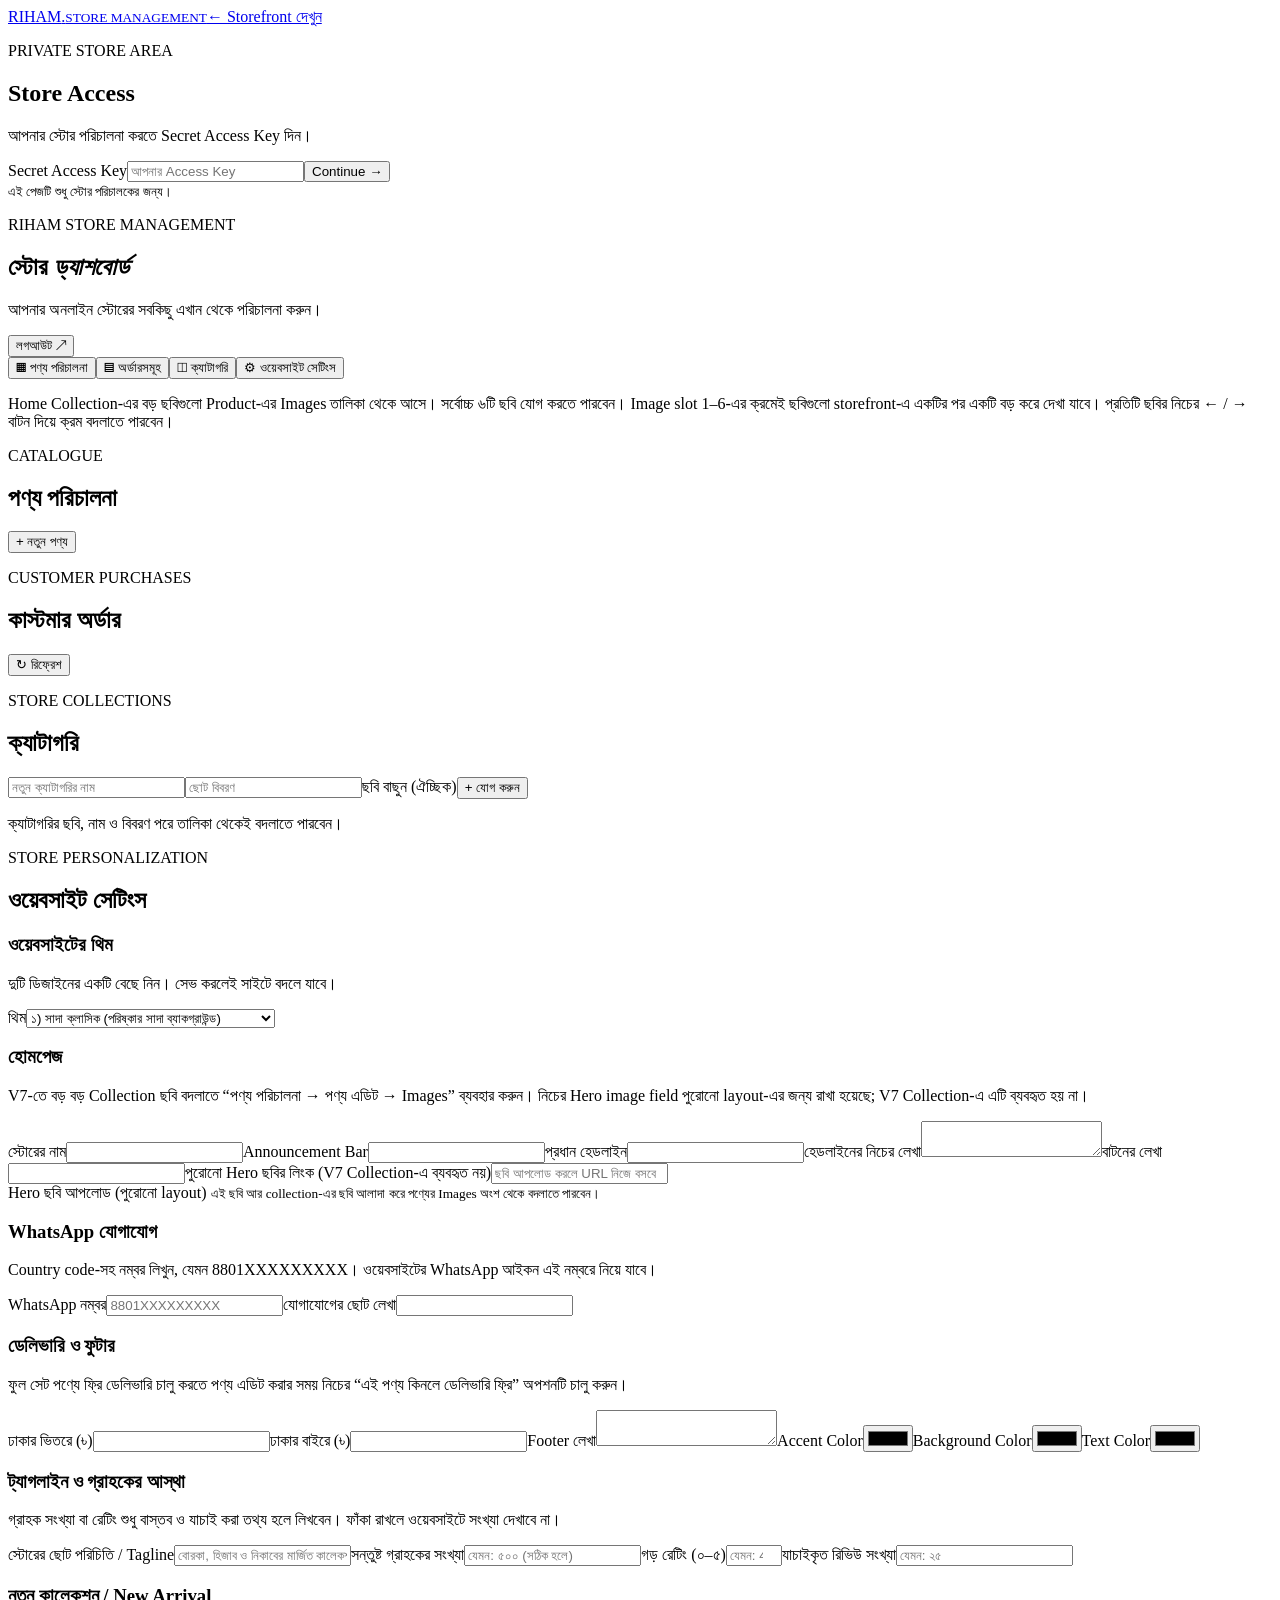
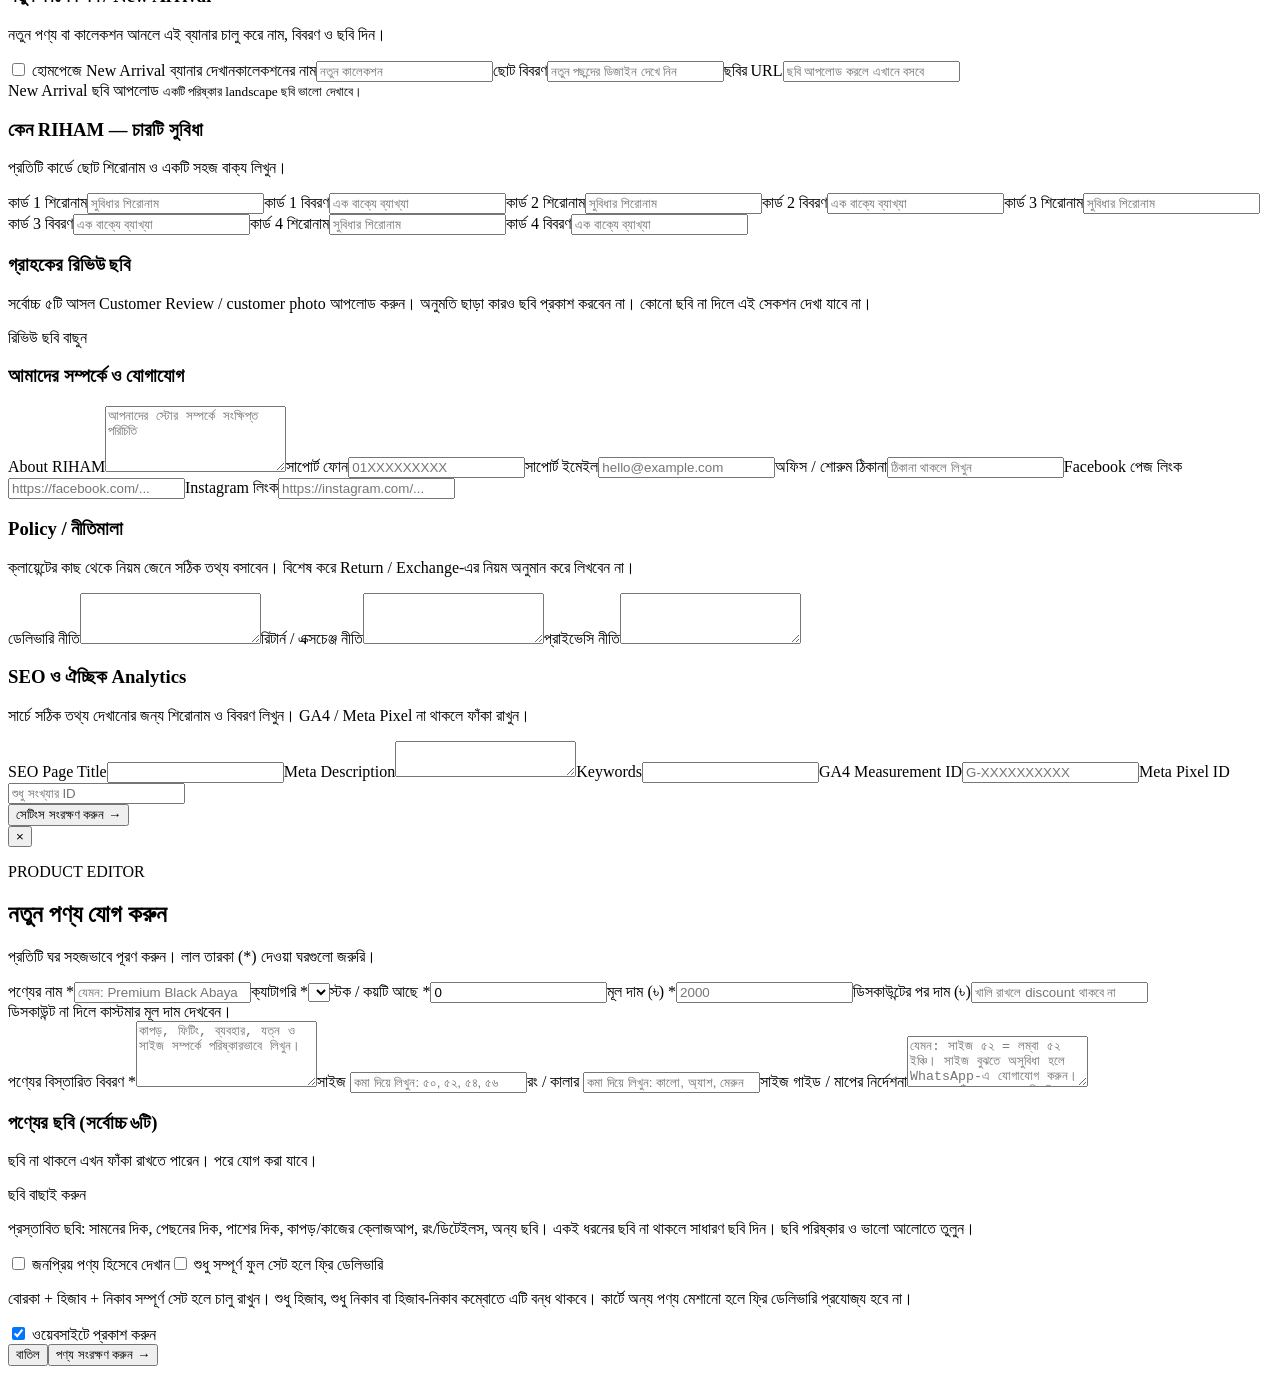
==== app/static/admin.html @ d7171337 "Upload RIHAM V7 Final" ====
<!doctype html><html lang="bn"><head><meta charset="utf-8"><meta name="viewport" content="width=device-width,initial-scale=1"><meta name="theme-color" content="#f8f6f1"><title>Store Access · RIHAM</title><link href="https://fonts.googleapis.com/css2?family=Noto+Sans+Bengali:wght@400;500;600;700&family=Hind+Siliguri:wght@500;600&family=Playfair+Display:wght@500;600&display=swap" rel="stylesheet"><link rel="stylesheet" href="/static/style.css"><link rel="stylesheet" href="/static/theme.css"></head><body class="admin-body">
<header class="admin-top"><a href="/" class="brand">RIHAM<span>.</span><small>STORE MANAGEMENT</small></a><a href="/" class="back-store">← Storefront দেখুন</a></header>
<main class="admin-shell">
  <section class="login-card" id="loginView"><p class="eyebrow">PRIVATE STORE AREA</p><h1>Store Access</h1><p>আপনার স্টোর পরিচালনা করতে Secret Access Key দিন।</p><form id="loginForm"><label>Secret Access Key<input type="password" name="access_key" autocomplete="current-password" required placeholder="আপনার Access Key"></label><button class="primary-btn full-btn" type="submit">Continue <span>→</span></button><div id="loginError" class="form-error"></div></form><small>এই পেজটি শুধু স্টোর পরিচালকের জন্য।</small></section>
  <section id="dashboardView" class="dashboard-view hidden">
    <div class="dashboard-heading"><div><p class="eyebrow">RIHAM STORE MANAGEMENT</p><h1>স্টোর <em>ড্যাশবোর্ড</em></h1><p>আপনার অনলাইন স্টোরের সবকিছু এখান থেকে পরিচালনা করুন।</p></div><button class="ghost-btn" id="logoutBtn">লগআউট ↗</button></div>
    <div class="stats-grid" id="statsGrid"></div>
    <div class="admin-layout"><aside class="admin-sidebar"><button class="admin-tab active" data-tab="products">▦ <span>পণ্য পরিচালনা</span></button><button class="admin-tab" data-tab="orders">▤ <span>অর্ডারসমূহ</span><b id="newOrderBadge"></b></button><button class="admin-tab" data-tab="categories">◫ <span>ক্যাটাগরি</span></button><button class="admin-tab" data-tab="settings">⚙ <span>ওয়েবসাইট সেটিংস</span></button></aside>
      <div class="admin-content">
        <section class="tab-panel active" id="tab-products"><p class="helper-text">Home Collection-এর বড় ছবিগুলো Product-এর Images তালিকা থেকে আসে। সর্বোচ্চ ৬টি ছবি যোগ করতে পারবেন। Image slot 1–6-এর ক্রমেই ছবিগুলো storefront-এ একটির পর একটি বড় করে দেখা যাবে। প্রতিটি ছবির নিচের ← / → বাটন দিয়ে ক্রম বদলাতে পারবেন।</p><div class="panel-heading"><div><p class="eyebrow">CATALOGUE</p><h2>পণ্য পরিচালনা</h2></div><button id="addProductBtn" class="primary-btn">+ নতুন পণ্য</button></div><div class="admin-product-list" id="adminProductList"></div></section>
        <section class="tab-panel" id="tab-orders"><div class="panel-heading"><div><p class="eyebrow">CUSTOMER PURCHASES</p><h2>কাস্টমার অর্ডার</h2></div><button class="ghost-btn" id="refreshOrdersBtn">↻ রিফ্রেশ</button></div><div id="adminOrderList"></div></section>
        <section class="tab-panel" id="tab-categories"><div class="panel-heading"><div><p class="eyebrow">STORE COLLECTIONS</p><h2>ক্যাটাগরি</h2></div></div><form id="categoryForm" class="inline-add"><input name="name" required placeholder="নতুন ক্যাটাগরির নাম"><input name="description" placeholder="ছোট বিবরণ"><label class="upload-more-btn cat-upload">ছবি বাছুন (ঐচ্ছিক)<input id="categoryImageNew" type="file" accept="image/*" hidden></label><button class="primary-btn" type="submit">+ যোগ করুন</button></form><p class="helper-text" id="categoryImageHint">ক্যাটাগরির ছবি, নাম ও বিবরণ পরে তালিকা থেকেই বদলাতে পারবেন।</p><div id="adminCategoryList" class="category-admin-list"></div></section>
        <section class="tab-panel" id="tab-settings"><div class="panel-heading"><div><p class="eyebrow">STORE PERSONALIZATION</p><h2>ওয়েবসাইট সেটিংস</h2></div></div><form id="settingsForm" class="settings-form"><div class="form-section"><h3>ওয়েবসাইটের থিম</h3><p class="helper-text">দুটি ডিজাইনের একটি বেছে নিন। সেভ করলেই সাইটে বদলে যাবে।</p><div class="form-grid"><label class="span-2">থিম<select name="theme"><option value="white">১) সাদা ক্লাসিক (পরিষ্কার সাদা ব্যাকগ্রাউন্ড)</option><option value="photo">২) ফটো হিরো (বড় ছবির ব্যানার, বোরকা/হিজাব মডেল)</option></select></label></div></div><div class="form-section"><h3>হোমপেজ</h3><p class="helper-text">V7-তে বড় বড় Collection ছবি বদলাতে “পণ্য পরিচালনা → পণ্য এডিট → Images” ব্যবহার করুন। নিচের Hero image field পুরোনো layout-এর জন্য রাখা হয়েছে; V7 Collection-এ এটি ব্যবহৃত হয় না।</p><div class="form-grid"><label>স্টোরের নাম<input name="store_name" required></label><label>Announcement Bar<input name="announcement"></label><label class="span-2">প্রধান হেডলাইন<input name="hero_title"></label><label class="span-2">হেডলাইনের নিচের লেখা<textarea name="hero_subtitle" rows="2"></textarea></label><label>বাটনের লেখা<input name="hero_button"></label><label>পুরোনো Hero ছবির লিংক (V7 Collection-এ ব্যবহৃত নয়)<input name="hero_image" placeholder="ছবি আপলোড করলে URL নিজে বসবে"></label><div class="hero-upload-control"><label class="upload-more-btn">Hero ছবি আপলোড (পুরোনো layout) <input id="heroImageFile" type="file" accept="image/*" hidden></label><small class="helper-text">এই ছবি আর collection-এর ছবি আলাদা করে পণ্যের Images অংশ থেকে বদলাতে পারবেন।</small></div></div></div><div class="form-section"><h3>WhatsApp যোগাযোগ</h3><p class="helper-text">Country code-সহ নম্বর লিখুন, যেমন 8801XXXXXXXXX। ওয়েবসাইটের WhatsApp আইকন এই নম্বরে নিয়ে যাবে।</p><div class="form-grid"><label>WhatsApp নম্বর<input name="whatsapp_number" placeholder="8801XXXXXXXXX"></label><label>যোগাযোগের ছোট লেখা<input name="contact_text"></label></div></div><div class="form-section"><h3>ডেলিভারি ও ফুটার</h3><p class="helper-text">ফুল সেট পণ্যে ফ্রি ডেলিভারি চালু করতে পণ্য এডিট করার সময় নিচের “এই পণ্য কিনলে ডেলিভারি ফ্রি” অপশনটি চালু করুন।</p><div class="form-grid"><label>ঢাকার ভিতরে (৳)<input name="dhaka_delivery_fee" type="number" min="0" step="1"></label><label>ঢাকার বাইরে (৳)<input name="outside_delivery_fee" type="number" min="0" step="1"></label><label class="span-2">Footer লেখা<textarea name="footer_text" rows="2"></textarea></label><label>Accent Color<input name="accent_color" type="color"></label><label>Background Color<input name="background_color" type="color"></label><label>Text Color<input name="text_color" type="color"></label></div></div>
<div class="form-section"><h3>ট্যাগলাইন ও গ্রাহকের আস্থা</h3><p class="helper-text">গ্রাহক সংখ্যা বা রেটিং শুধু বাস্তব ও যাচাই করা তথ্য হলে লিখবেন। ফাঁকা রাখলে ওয়েবসাইটে সংখ্যা দেখাবে না।</p><div class="form-grid"><label class="span-2">স্টোরের ছোট পরিচিতি / Tagline<input name="tagline" maxlength="180" placeholder="বোরকা, হিজাব ও নিকাবের মার্জিত কালেকশন"></label><label>সন্তুষ্ট গ্রাহকের সংখ্যা<input name="trust_customer_count" placeholder="যেমন: ৫০০ (সঠিক হলে)" maxlength="40"></label><label>গড় রেটিং (০–৫)<input name="trust_rating_value" type="number" min="0" max="5" step="0.1" placeholder="যেমন: 4.8"></label><label>যাচাইকৃত রিভিউ সংখ্যা<input name="trust_review_count" type="number" min="0" step="1" placeholder="যেমন: ২৫"></label></div></div>
<div class="form-section"><h3>নতুন কালেকশন / New Arrival</h3><p class="helper-text">নতুন পণ্য বা কালেকশন আনলে এই ব্যানার চালু করে নাম, বিবরণ ও ছবি দিন।</p><div class="form-grid"><label class="span-2 check-inline"><input name="new_arrival_enabled" type="checkbox"> হোমপেজে New Arrival ব্যানার দেখান</label><label>কালেকশনের নাম<input name="new_arrival_title" placeholder="নতুন কালেকশন"></label><label>ছোট বিবরণ<input name="new_arrival_subtitle" placeholder="নতুন পছন্দের ডিজাইন দেখে নিন"></label><label class="span-2">ছবির URL<input name="new_arrival_image" placeholder="ছবি আপলোড করলে এখানে বসবে"></label><div class="hero-upload-control"><label class="upload-more-btn">New Arrival ছবি আপলোড <input id="newArrivalImageFile" type="file" accept="image/*" hidden></label><small class="helper-text">একটি পরিষ্কার landscape ছবি ভালো দেখাবে।</small></div></div></div>
<div class="form-section"><h3>কেন RIHAM — চারটি সুবিধা</h3><p class="helper-text">প্রতিটি কার্ডে ছোট শিরোনাম ও একটি সহজ বাক্য লিখুন।</p><div class="form-grid"><label>কার্ড 1 শিরোনাম<input name="feature_1_title" placeholder="সুবিধার শিরোনাম"></label><label>কার্ড 1 বিবরণ<input name="feature_1_text" placeholder="এক বাক্যে ব্যাখ্যা"></label><label>কার্ড 2 শিরোনাম<input name="feature_2_title" placeholder="সুবিধার শিরোনাম"></label><label>কার্ড 2 বিবরণ<input name="feature_2_text" placeholder="এক বাক্যে ব্যাখ্যা"></label><label>কার্ড 3 শিরোনাম<input name="feature_3_title" placeholder="সুবিধার শিরোনাম"></label><label>কার্ড 3 বিবরণ<input name="feature_3_text" placeholder="এক বাক্যে ব্যাখ্যা"></label><label>কার্ড 4 শিরোনাম<input name="feature_4_title" placeholder="সুবিধার শিরোনাম"></label><label>কার্ড 4 বিবরণ<input name="feature_4_text" placeholder="এক বাক্যে ব্যাখ্যা"></label></div></div>
<div class="form-section"><h3>গ্রাহকের রিভিউ ছবি</h3><p class="helper-text">সর্বোচ্চ ৫টি আসল Customer Review / customer photo আপলোড করুন। অনুমতি ছাড়া কারও ছবি প্রকাশ করবেন না। কোনো ছবি না দিলে এই সেকশন দেখা যাবে না।</p><label class="upload-more-btn">রিভিউ ছবি বাছুন <input id="reviewImageFiles" type="file" accept="image/*" multiple hidden></label><div class="review-admin-grid" id="reviewImageGrid"></div></div>
<div class="form-section"><h3>আমাদের সম্পর্কে ও যোগাযোগ</h3><div class="form-grid"><label class="span-2">About RIHAM<textarea name="about_text" rows="4" placeholder="আপনাদের স্টোর সম্পর্কে সংক্ষিপ্ত পরিচিতি"></textarea></label><label>সাপোর্ট ফোন<input name="support_phone" placeholder="01XXXXXXXXX"></label><label>সাপোর্ট ইমেইল<input name="support_email" type="email" placeholder="hello@example.com"></label><label class="span-2">অফিস / শোরুম ঠিকানা<input name="shop_address" placeholder="ঠিকানা থাকলে লিখুন"></label><label>Facebook পেজ লিংক<input name="facebook_url" type="url" placeholder="https://facebook.com/..."></label><label>Instagram লিংক<input name="instagram_url" type="url" placeholder="https://instagram.com/..."></label></div></div>
<div class="form-section"><h3>Policy / নীতিমালা</h3><p class="helper-text">ক্লায়েন্টের কাছ থেকে নিয়ম জেনে সঠিক তথ্য বসাবেন। বিশেষ করে Return / Exchange-এর নিয়ম অনুমান করে লিখবেন না।</p><div class="form-grid"><label class="span-2">ডেলিভারি নীতি<textarea name="delivery_policy" rows="3"></textarea></label><label class="span-2">রিটার্ন / এক্সচেঞ্জ নীতি<textarea name="return_policy" rows="3"></textarea></label><label class="span-2">প্রাইভেসি নীতি<textarea name="privacy_policy" rows="3"></textarea></label></div></div>
<div class="form-section"><h3>SEO ও ঐচ্ছিক Analytics</h3><p class="helper-text">সার্চে সঠিক তথ্য দেখানোর জন্য শিরোনাম ও বিবরণ লিখুন। GA4 / Meta Pixel না থাকলে ফাঁকা রাখুন।</p><div class="form-grid"><label class="span-2">SEO Page Title<input name="seo_title" maxlength="180"></label><label class="span-2">Meta Description<textarea name="seo_description" rows="2" maxlength="320"></textarea></label><label class="span-2">Keywords<input name="seo_keywords" maxlength="600"></label><label>GA4 Measurement ID<input name="ga4_measurement_id" placeholder="G-XXXXXXXXXX"></label><label>Meta Pixel ID<input name="meta_pixel_id" placeholder="শুধু সংখ্যার ID"></label></div></div>
<button class="primary-btn" type="submit">সেটিংস সংরক্ষণ করুন <span>→</span></button><div class="save-message" id="settingsMessage"></div></form></section>
      </div>
    </div>
  </section>
</main>
<div class="overlay" id="productEditorOverlay"><div class="modal editor-modal"><button class="modal-close" data-close="productEditorOverlay">×</button><div class="editor-title"><p class="eyebrow">PRODUCT EDITOR</p><h2 id="editorTitle">নতুন পণ্য যোগ করুন</h2><p>প্রতিটি ঘর সহজভাবে পূরণ করুন। লাল তারকা (*) দেওয়া ঘরগুলো জরুরি।</p></div><form id="productForm" class="product-editor-form"><input type="hidden" name="id"><div class="form-grid"><label class="span-2">পণ্যের নাম *<input name="name" required placeholder="যেমন: Premium Black Abaya"></label><label>ক্যাটাগরি *<select name="category" id="productCategory" required></select></label><label>স্টক / কয়টি আছে *<input name="stock" type="number" min="0" value="0" required></label><label>মূল দাম (৳) *<input name="price" type="number" min="0" step="1" required placeholder="2000"></label><label>ডিসকাউন্টের পর দাম (৳)<input name="sale_price" type="number" min="0" step="1" placeholder="খালি রাখলে discount থাকবে না"></label><div class="span-2 discount-preview" id="discountPreview">ডিসকাউন্ট না দিলে কাস্টমার মূল দাম দেখবেন।</div><label class="span-2">পণ্যের বিস্তারিত বিবরণ *<textarea name="description" rows="4" required placeholder="কাপড়, ফিটিং, ব্যবহার, যত্ন ও সাইজ সম্পর্কে পরিষ্কারভাবে লিখুন।"></textarea></label><label class="span-2">সাইজ <input name="sizes" placeholder="কমা দিয়ে লিখুন: ৫০, ৫২, ৫৪, ৫৬"></label><label class="span-2">রং / কালার <input name="colors" placeholder="কমা দিয়ে লিখুন: কালো, অ্যাশ, মেরুন"></label><label class="span-2">সাইজ গাইড / মাপের নির্দেশনা<textarea name="size_guide" rows="3" placeholder="যেমন: সাইজ ৫২ = লম্বা ৫২ ইঞ্চি। সাইজ বুঝতে অসুবিধা হলে WhatsApp-এ যোগাযোগ করুন। (পণ্যের সঠিক মাপ অনুযায়ী লিখুন)"></textarea></label></div>
<div class="image-upload-section"><div class="image-section-head"><div><h3>পণ্যের ছবি <span>(সর্বোচ্চ ৬টি)</span></h3><p>ছবি না থাকলে এখন ফাঁকা রাখতে পারেন। পরে যোগ করা যাবে।</p></div><label class="upload-more-btn">ছবি বাছাই করুন <input id="productImages" type="file" accept="image/*" multiple hidden></label></div><div class="image-guide-grid" id="imageGuideGrid"></div><p class="helper-text">প্রস্তাবিত ছবি: সামনের দিক, পেছনের দিক, পাশের দিক, কাপড়/কাজের ক্লোজআপ, রং/ডিটেইলস, অন্য ছবি। একই ধরনের ছবি না থাকলে সাধারণ ছবি দিন। ছবি পরিষ্কার ও ভালো আলোতে তুলুন।</p></div><div class="editor-checks"><label><input name="featured" type="checkbox"> জনপ্রিয় পণ্য হিসেবে দেখান</label><label><input name="free_delivery" type="checkbox"> শুধু সম্পূর্ণ ফুল সেট হলে ফ্রি ডেলিভারি</label><p class="helper-text span-2">বোরকা + হিজাব + নিকাব সম্পূর্ণ সেট হলে চালু রাখুন। শুধু হিজাব, শুধু নিকাব বা হিজাব-নিকাব কম্বোতে এটি বন্ধ থাকবে। কার্টে অন্য পণ্য মেশানো হলে ফ্রি ডেলিভারি প্রযোজ্য হবে না।</p><label><input name="active" type="checkbox" checked> ওয়েবসাইটে প্রকাশ করুন</label></div><div class="editor-actions"><button type="button" class="ghost-btn" data-close="productEditorOverlay">বাতিল</button><button class="primary-btn" type="submit">পণ্য সংরক্ষণ করুন <span>→</span></button></div><div class="form-error" id="productError"></div></form></div></div>
<div class="toast" id="adminToast"></div><script src="/static/admin.js" defer></script></body></html>
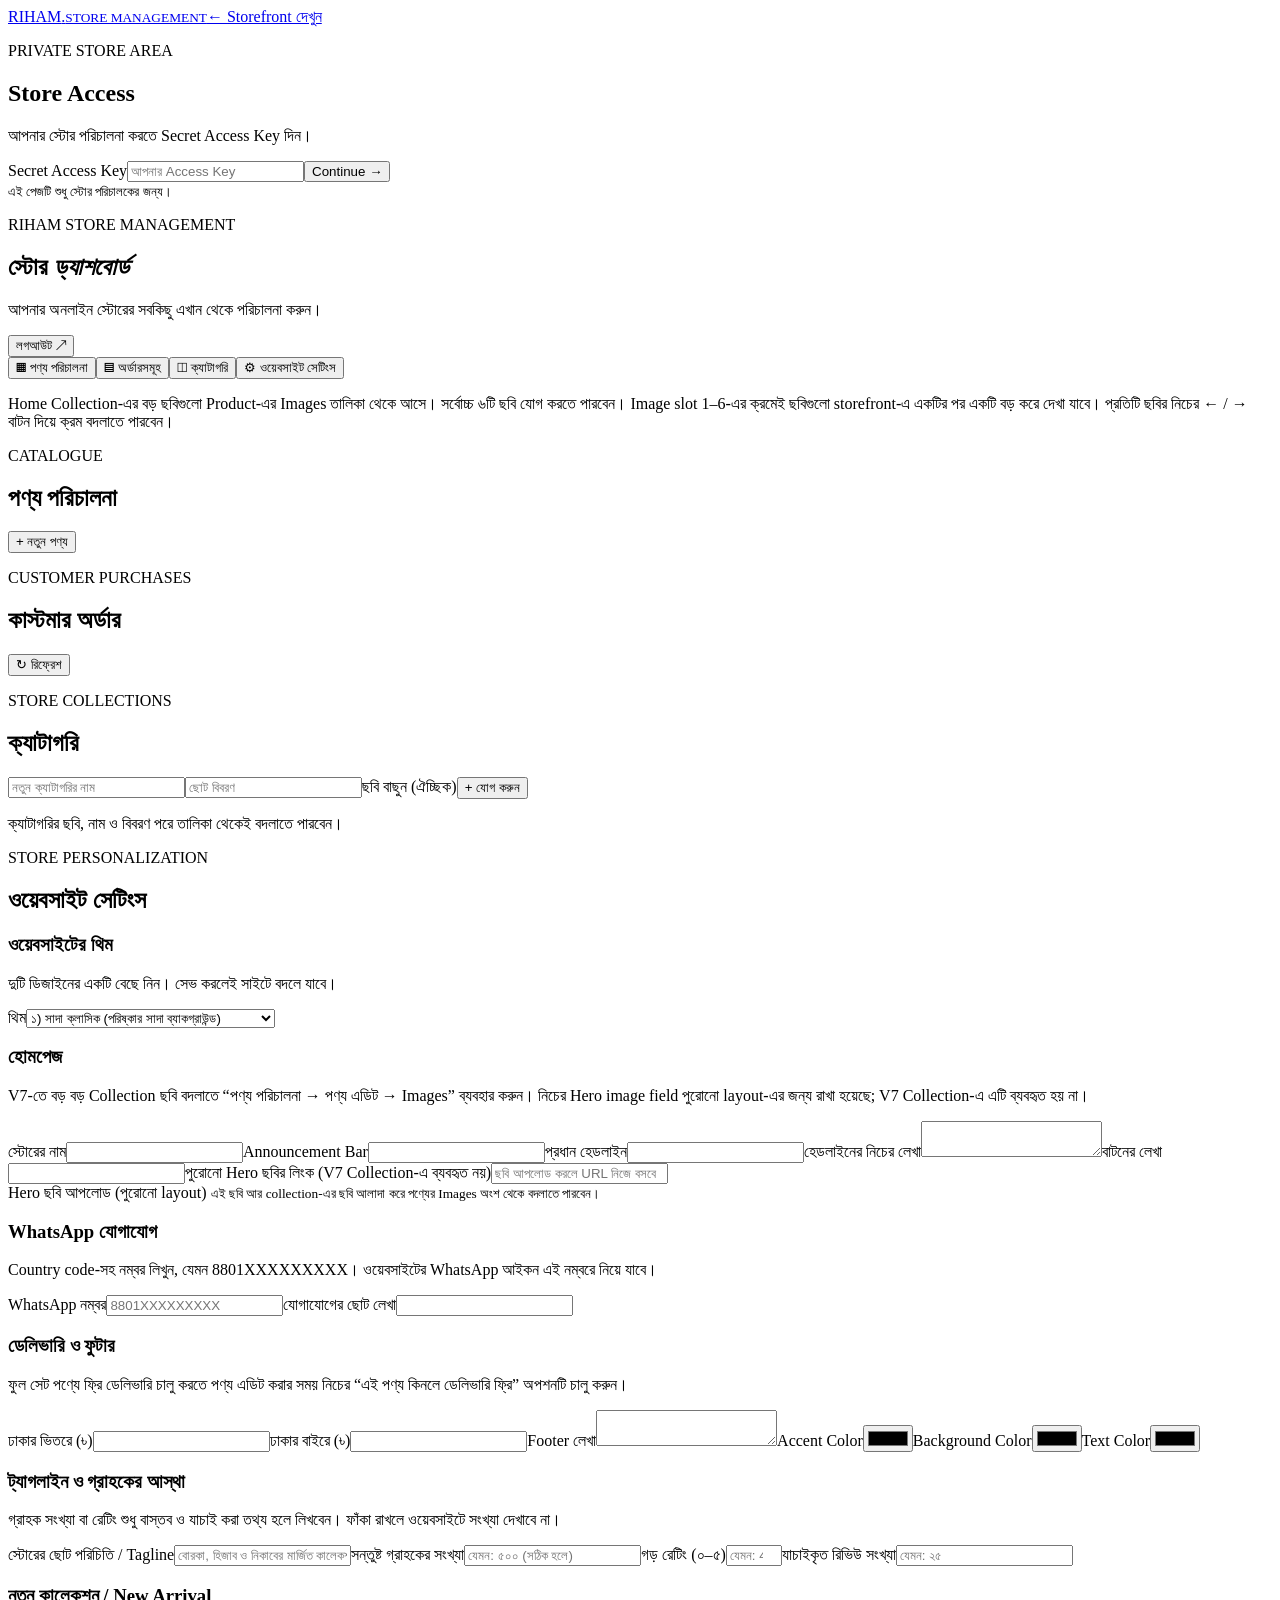
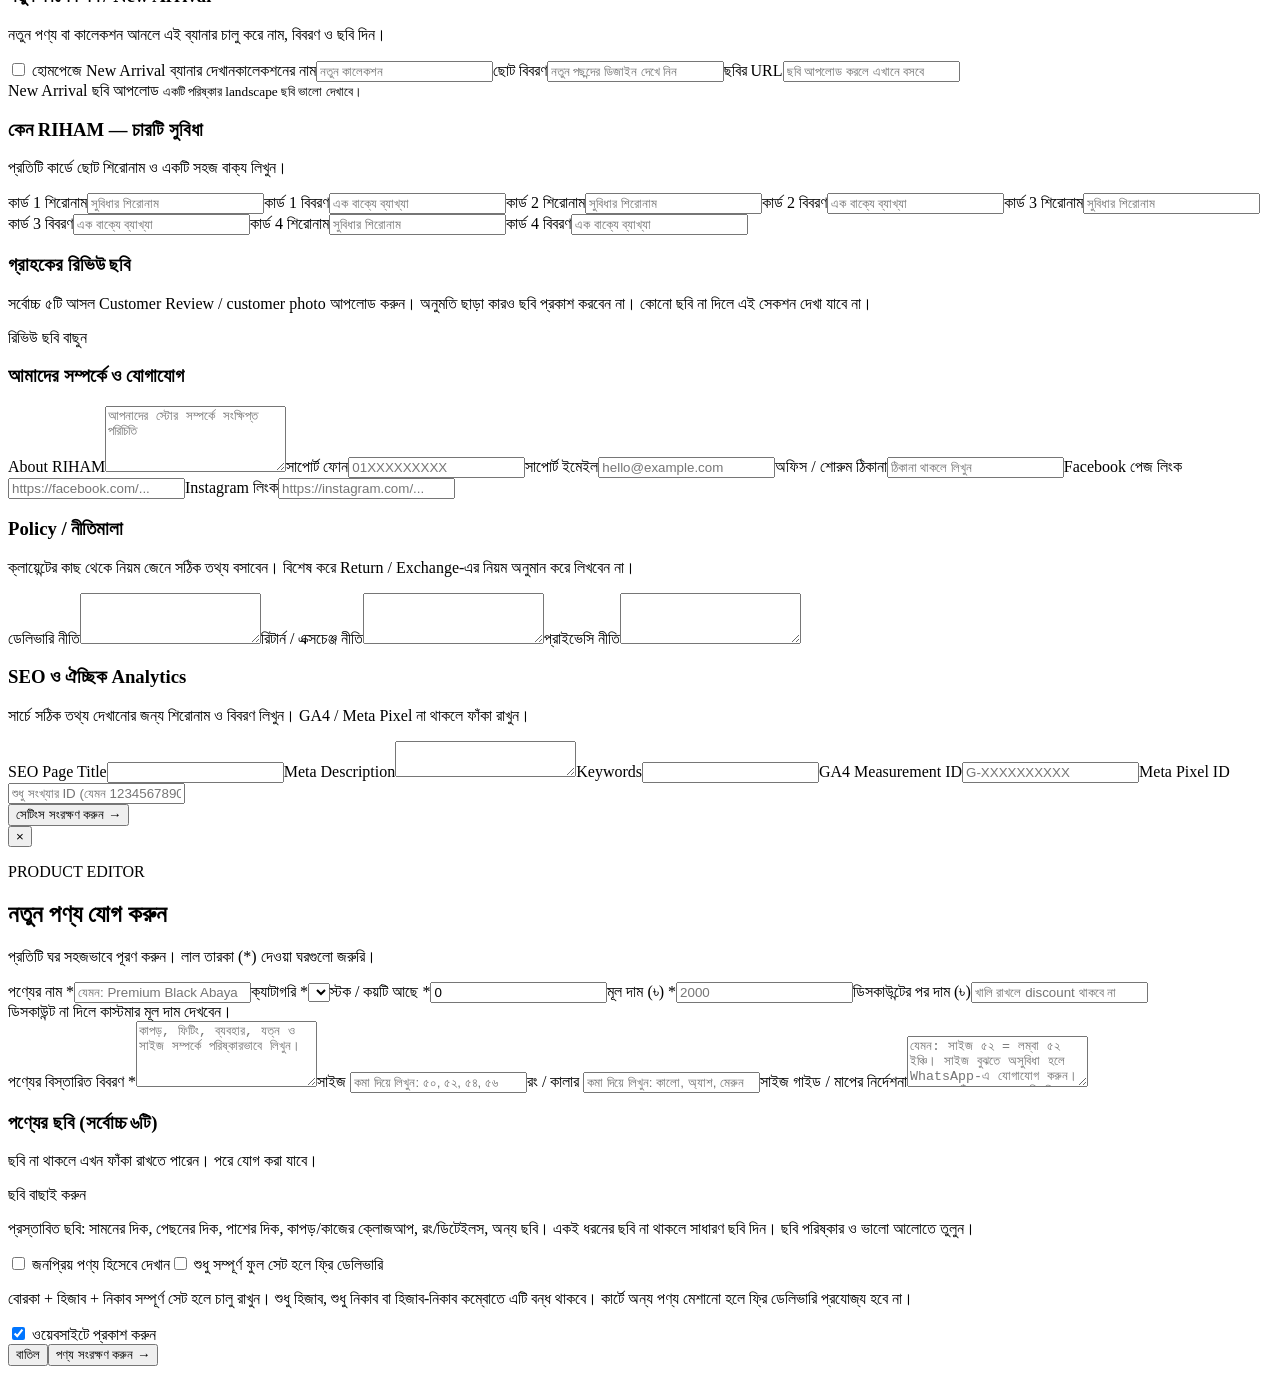
==== commit a033d8a6: "Updated to V8 with bug fixes" ====
--- a/app/static/admin.html
+++ b/app/static/admin.html
@@ -17,7 +17,7 @@
 <div class="form-section"><h3>গ্রাহকের রিভিউ ছবি</h3><p class="helper-text">সর্বোচ্চ ৫টি আসল Customer Review / customer photo আপলোড করুন। অনুমতি ছাড়া কারও ছবি প্রকাশ করবেন না। কোনো ছবি না দিলে এই সেকশন দেখা যাবে না।</p><label class="upload-more-btn">রিভিউ ছবি বাছুন <input id="reviewImageFiles" type="file" accept="image/*" multiple hidden></label><div class="review-admin-grid" id="reviewImageGrid"></div></div>
 <div class="form-section"><h3>আমাদের সম্পর্কে ও যোগাযোগ</h3><div class="form-grid"><label class="span-2">About RIHAM<textarea name="about_text" rows="4" placeholder="আপনাদের স্টোর সম্পর্কে সংক্ষিপ্ত পরিচিতি"></textarea></label><label>সাপোর্ট ফোন<input name="support_phone" placeholder="01XXXXXXXXX"></label><label>সাপোর্ট ইমেইল<input name="support_email" type="email" placeholder="hello@example.com"></label><label class="span-2">অফিস / শোরুম ঠিকানা<input name="shop_address" placeholder="ঠিকানা থাকলে লিখুন"></label><label>Facebook পেজ লিংক<input name="facebook_url" type="url" placeholder="https://facebook.com/..."></label><label>Instagram লিংক<input name="instagram_url" type="url" placeholder="https://instagram.com/..."></label></div></div>
 <div class="form-section"><h3>Policy / নীতিমালা</h3><p class="helper-text">ক্লায়েন্টের কাছ থেকে নিয়ম জেনে সঠিক তথ্য বসাবেন। বিশেষ করে Return / Exchange-এর নিয়ম অনুমান করে লিখবেন না।</p><div class="form-grid"><label class="span-2">ডেলিভারি নীতি<textarea name="delivery_policy" rows="3"></textarea></label><label class="span-2">রিটার্ন / এক্সচেঞ্জ নীতি<textarea name="return_policy" rows="3"></textarea></label><label class="span-2">প্রাইভেসি নীতি<textarea name="privacy_policy" rows="3"></textarea></label></div></div>
-<div class="form-section"><h3>SEO ও ঐচ্ছিক Analytics</h3><p class="helper-text">সার্চে সঠিক তথ্য দেখানোর জন্য শিরোনাম ও বিবরণ লিখুন। GA4 / Meta Pixel না থাকলে ফাঁকা রাখুন।</p><div class="form-grid"><label class="span-2">SEO Page Title<input name="seo_title" maxlength="180"></label><label class="span-2">Meta Description<textarea name="seo_description" rows="2" maxlength="320"></textarea></label><label class="span-2">Keywords<input name="seo_keywords" maxlength="600"></label><label>GA4 Measurement ID<input name="ga4_measurement_id" placeholder="G-XXXXXXXXXX"></label><label>Meta Pixel ID<input name="meta_pixel_id" placeholder="শুধু সংখ্যার ID"></label></div></div>
+<div class="form-section"><h3>SEO ও ঐচ্ছিক Analytics</h3><p class="helper-text">সার্চে সঠিক তথ্য দেখানোর জন্য শিরোনাম ও বিবরণ লিখুন। GA4 / Meta Pixel না থাকলে ফাঁকা রাখুন।</p><div class="form-grid"><label class="span-2">SEO Page Title<input name="seo_title" maxlength="180"></label><label class="span-2">Meta Description<textarea name="seo_description" rows="2" maxlength="320"></textarea></label><label class="span-2">Keywords<input name="seo_keywords" maxlength="600"></label><label>GA4 Measurement ID<input name="ga4_measurement_id" placeholder="G-XXXXXXXXXX"></label><label>Meta Pixel ID<input name="meta_pixel_id" placeholder="শুধু সংখ্যার ID (যেমন 1234567890123456)"></label></div></div>
 <button class="primary-btn" type="submit">সেটিংস সংরক্ষণ করুন <span>→</span></button><div class="save-message" id="settingsMessage"></div></form></section>
       </div>
     </div>
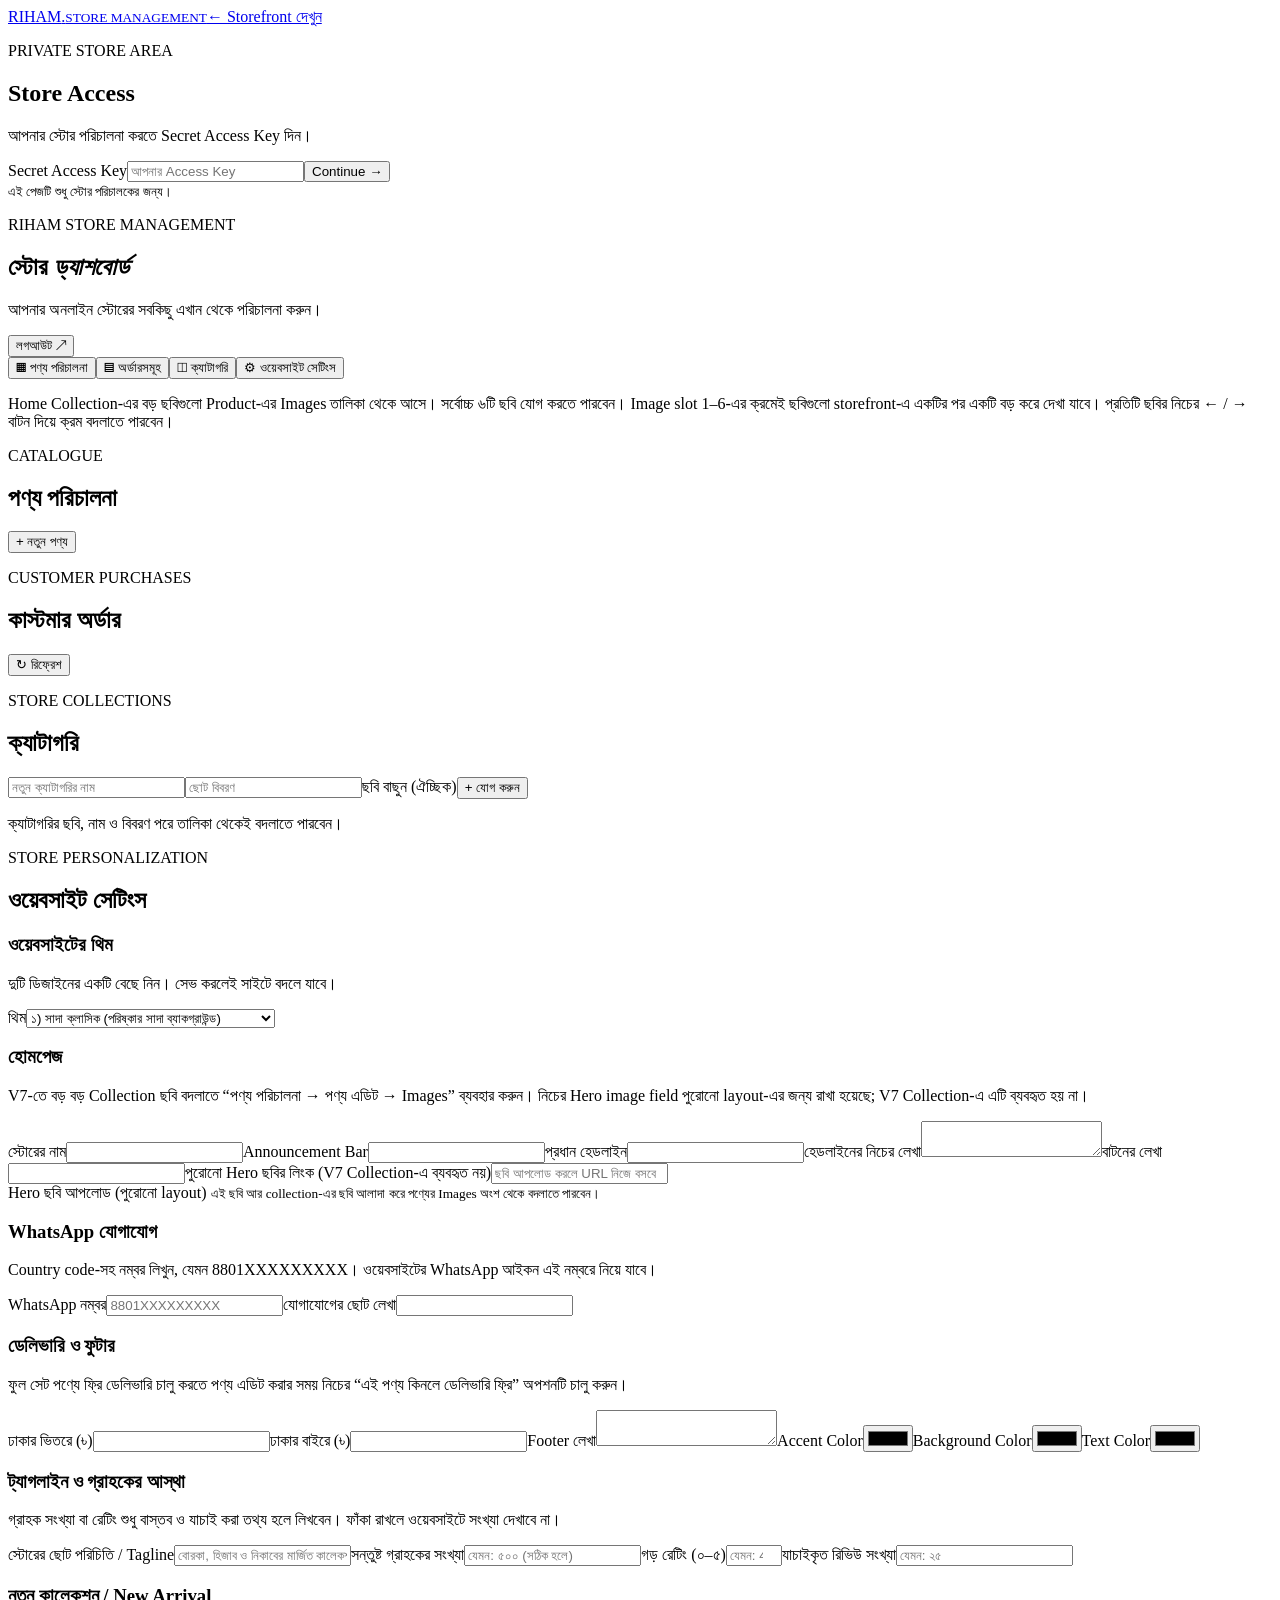
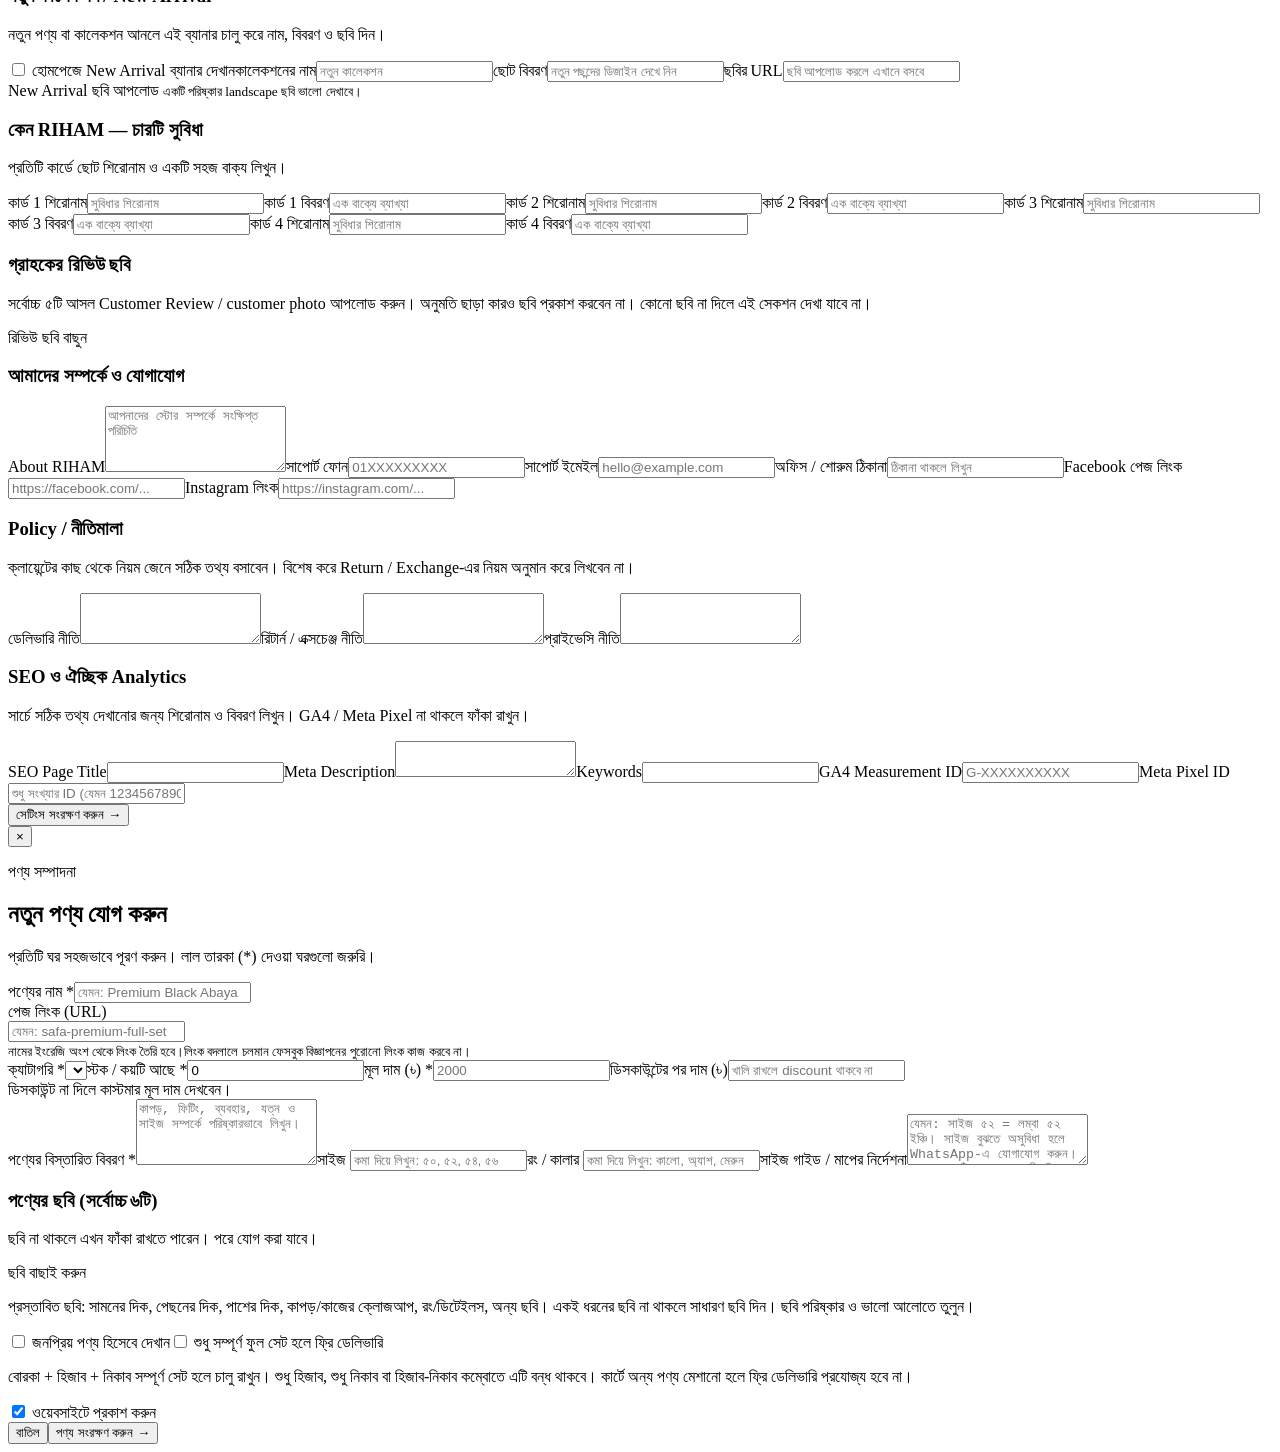
==== commit 588b14e4: "Updated to v8.1 with SEO and landing pages" ====
--- a/app/static/admin.html
+++ b/app/static/admin.html
@@ -23,6 +23,6 @@
     </div>
   </section>
 </main>
-<div class="overlay" id="productEditorOverlay"><div class="modal editor-modal"><button class="modal-close" data-close="productEditorOverlay">×</button><div class="editor-title"><p class="eyebrow">PRODUCT EDITOR</p><h2 id="editorTitle">নতুন পণ্য যোগ করুন</h2><p>প্রতিটি ঘর সহজভাবে পূরণ করুন। লাল তারকা (*) দেওয়া ঘরগুলো জরুরি।</p></div><form id="productForm" class="product-editor-form"><input type="hidden" name="id"><div class="form-grid"><label class="span-2">পণ্যের নাম *<input name="name" required placeholder="যেমন: Premium Black Abaya"></label><label>ক্যাটাগরি *<select name="category" id="productCategory" required></select></label><label>স্টক / কয়টি আছে *<input name="stock" type="number" min="0" value="0" required></label><label>মূল দাম (৳) *<input name="price" type="number" min="0" step="1" required placeholder="2000"></label><label>ডিসকাউন্টের পর দাম (৳)<input name="sale_price" type="number" min="0" step="1" placeholder="খালি রাখলে discount থাকবে না"></label><div class="span-2 discount-preview" id="discountPreview">ডিসকাউন্ট না দিলে কাস্টমার মূল দাম দেখবেন।</div><label class="span-2">পণ্যের বিস্তারিত বিবরণ *<textarea name="description" rows="4" required placeholder="কাপড়, ফিটিং, ব্যবহার, যত্ন ও সাইজ সম্পর্কে পরিষ্কারভাবে লিখুন।"></textarea></label><label class="span-2">সাইজ <input name="sizes" placeholder="কমা দিয়ে লিখুন: ৫০, ৫২, ৫৪, ৫৬"></label><label class="span-2">রং / কালার <input name="colors" placeholder="কমা দিয়ে লিখুন: কালো, অ্যাশ, মেরুন"></label><label class="span-2">সাইজ গাইড / মাপের নির্দেশনা<textarea name="size_guide" rows="3" placeholder="যেমন: সাইজ ৫২ = লম্বা ৫২ ইঞ্চি। সাইজ বুঝতে অসুবিধা হলে WhatsApp-এ যোগাযোগ করুন। (পণ্যের সঠিক মাপ অনুযায়ী লিখুন)"></textarea></label></div>
+<div class="overlay" id="productEditorOverlay"><div class="modal editor-modal"><button class="modal-close" data-close="productEditorOverlay">×</button><div class="editor-title"><p class="eyebrow">পণ্য সম্পাদনা</p><h2 id="editorTitle">নতুন পণ্য যোগ করুন</h2><p>প্রতিটি ঘর সহজভাবে পূরণ করুন। লাল তারকা (*) দেওয়া ঘরগুলো জরুরি।</p></div><form id="productForm" class="product-editor-form"><input type="hidden" name="id"><div class="form-grid"><label class="span-2">পণ্যের নাম *<input name="name" required placeholder="যেমন: Premium Black Abaya"></label><div class="slug-editor span-2"><label>পেজ লিংক (URL)<div class="slug-input-row"><span id="siteOriginPrefix" class="slug-origin"></span><input name="slug" id="productSlug" maxlength="80" pattern="[a-z0-9]+(?:-[a-z0-9]+)*" placeholder="যেমন: safa-premium-full-set" autocomplete="off"></div></label><small id="slugPreview" class="slug-preview">নামের ইংরেজি অংশ থেকে লিংক তৈরি হবে।</small><small class="slug-warning">লিংক বদলালে চলমান ফেসবুক বিজ্ঞাপনের পুরোনো লিংক কাজ করবে না।</small></div><label>ক্যাটাগরি *<select name="category" id="productCategory" required></select></label><label>স্টক / কয়টি আছে *<input name="stock" type="number" min="0" value="0" required></label><label>মূল দাম (৳) *<input name="price" type="number" min="0" step="1" required placeholder="2000"></label><label>ডিসকাউন্টের পর দাম (৳)<input name="sale_price" type="number" min="0" step="1" placeholder="খালি রাখলে discount থাকবে না"></label><div class="span-2 discount-preview" id="discountPreview">ডিসকাউন্ট না দিলে কাস্টমার মূল দাম দেখবেন।</div><label class="span-2">পণ্যের বিস্তারিত বিবরণ *<textarea name="description" rows="4" required placeholder="কাপড়, ফিটিং, ব্যবহার, যত্ন ও সাইজ সম্পর্কে পরিষ্কারভাবে লিখুন।"></textarea></label><label class="span-2">সাইজ <input name="sizes" placeholder="কমা দিয়ে লিখুন: ৫০, ৫২, ৫৪, ৫৬"></label><label class="span-2">রং / কালার <input name="colors" placeholder="কমা দিয়ে লিখুন: কালো, অ্যাশ, মেরুন"></label><label class="span-2">সাইজ গাইড / মাপের নির্দেশনা<textarea name="size_guide" rows="3" placeholder="যেমন: সাইজ ৫২ = লম্বা ৫২ ইঞ্চি। সাইজ বুঝতে অসুবিধা হলে WhatsApp-এ যোগাযোগ করুন। (পণ্যের সঠিক মাপ অনুযায়ী লিখুন)"></textarea></label></div>
 <div class="image-upload-section"><div class="image-section-head"><div><h3>পণ্যের ছবি <span>(সর্বোচ্চ ৬টি)</span></h3><p>ছবি না থাকলে এখন ফাঁকা রাখতে পারেন। পরে যোগ করা যাবে।</p></div><label class="upload-more-btn">ছবি বাছাই করুন <input id="productImages" type="file" accept="image/*" multiple hidden></label></div><div class="image-guide-grid" id="imageGuideGrid"></div><p class="helper-text">প্রস্তাবিত ছবি: সামনের দিক, পেছনের দিক, পাশের দিক, কাপড়/কাজের ক্লোজআপ, রং/ডিটেইলস, অন্য ছবি। একই ধরনের ছবি না থাকলে সাধারণ ছবি দিন। ছবি পরিষ্কার ও ভালো আলোতে তুলুন।</p></div><div class="editor-checks"><label><input name="featured" type="checkbox"> জনপ্রিয় পণ্য হিসেবে দেখান</label><label><input name="free_delivery" type="checkbox"> শুধু সম্পূর্ণ ফুল সেট হলে ফ্রি ডেলিভারি</label><p class="helper-text span-2">বোরকা + হিজাব + নিকাব সম্পূর্ণ সেট হলে চালু রাখুন। শুধু হিজাব, শুধু নিকাব বা হিজাব-নিকাব কম্বোতে এটি বন্ধ থাকবে। কার্টে অন্য পণ্য মেশানো হলে ফ্রি ডেলিভারি প্রযোজ্য হবে না।</p><label><input name="active" type="checkbox" checked> ওয়েবসাইটে প্রকাশ করুন</label></div><div class="editor-actions"><button type="button" class="ghost-btn" data-close="productEditorOverlay">বাতিল</button><button class="primary-btn" type="submit">পণ্য সংরক্ষণ করুন <span>→</span></button></div><div class="form-error" id="productError"></div></form></div></div>
 <div class="toast" id="adminToast"></div><script src="/static/admin.js" defer></script></body></html>
